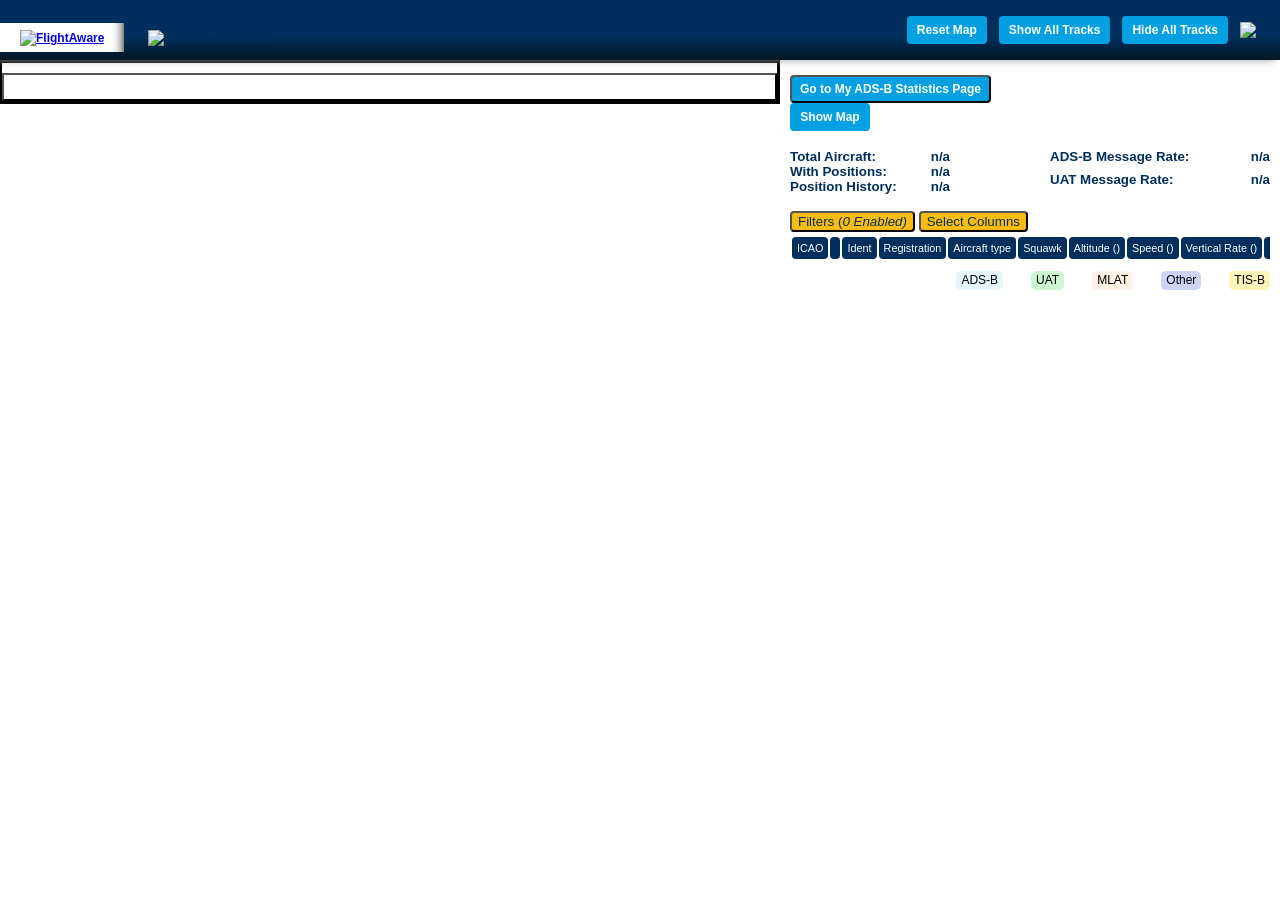
==== public_html/index.html @ c568a07e "Add airline operator logos to the aircraft table Hovering over an aircraft's ident shows the operato" ====
<!DOCTYPE HTML>
<html>
	<head>
		<meta charset="utf-8"/>
		<meta name="viewport" content="width=device-width, initial-scale=1" />
		<link rel="stylesheet" type="text/css" href="style.css?v=10.0" />
		<link rel="stylesheet" href="jquery/jquery-ui-1.11.4-smoothness.css" />
		<link rel="icon" href="favicon.ico" />
		<script src="jquery/jquery-3.0.0.min.js"></script>
		<script src="jquery/jquery-ui-1.11.4.min.js"></script>
		<script src="jquery/plugins/jquery.validate.min.js"></script>

		<link rel="stylesheet" href="ol/v6.3.1/ol.css" type="text/css" />
		<script src="ol/v6.3.1/ol.js" type="text/javascript"></script>

		<link rel="stylesheet" href="ol/ol-layerswitcher.css" type="text/css"/>
		<script src="ol/ol-layerswitcher.js" type="text/javascript"></script>

		<script src="noUiSlider/distribute/nouislider.min.js"></script>
		<link rel="stylesheet" href="noUiSlider/distribute/nouislider.min.css"/>

		<script type="text/javascript" src="config.js?v=10.0"></script>
		<script type="text/javascript" src="markers.js?v=10.0"></script>
		<script type="text/javascript" src="dbloader.js?v=10.0"></script>
		<script type="text/javascript" src="registrations.js?v=10.0"></script>
		<script type="text/javascript" src="planeObject.js?v=10.0"></script>
		<script type="text/javascript" src="formatter.js?v=10.0"></script>
		<script type="text/javascript" src="flags.js?v=10.0"></script>
		<script type="text/javascript" src="layers.js?v=10.0"></script>
		<script type="text/javascript" src="operators.js?v=10.0"></script>
		<script type="text/javascript" src="script.js?v=10.0"></script>
		<title>PiAware SkyAware</title>
	</head>

	<body onload="initialize()">
		<div id="loader" class="hidden">
			<img src="spinny.gif" id="spinny" alt="Loading...">
			<progress id="loader_progress"></progress>
		</div>

		<!--
			This is hideous. airframes.org insists on getting a POST with a "submit" value specified,
			but if we have an input control with that name then it shadows the submit() function that
			we need. So steal the submit function off a different form. Surely there is a better way?!
		-->
		<form id="horrible_hack" class="hidden">
		</form>
		<form id="airframes_post" method="POST" action="http://www.airframes.org/" target="_blank" class="hidden">
			<input type="hidden" name="reg1" value="">
			<input type="hidden" name="selcal" value="">
			<input id="airframes_post_icao" type="hidden" name="ica024" value="">
			<input type="hidden" name="submit" value="submit">
		</form>

		<div id="header" class="infoHeading">
			<div class="logoContainer">
				<a href="http://flightaware.com/" target="_blank"><img src="images/fa_logo_color.png" alt="FlightAware" class="flightawareLogo" srcset="images/fa_logo_color.png 1x, images/fa_logo_color@2x.png 2x, images/fa_logo_color@3x.png 3x"></a>
				<img src="images/pa-sa-logo.png" alt="PiAware SkyAware" class="adsbLogo piAwareLogo" srcset="images/pa-sa-logo.png 1x, images/pa-sa-logo@2x.png 2x, images/pa-sa-logo@3x.png 3x">
				<img src="images/ff-sa-logo.png" alt="FlightFeeder SkyAware" class="adsbLogo flightfeederLogo" srcset="images/ff-sa-logo.png 1x, images/ff-sa-logo@2x.png 2x, images/ff-sa-logo@3x.png 3x" style="display: none;">
			</div>

			<div class="menuContainer">
				<div class="dateTime" id="clock_div"></div>

				<div class="buttonContainer">
					<div class="button buttonHeader" onclick="resetMap();"><span class="buttonText">Reset Map</span></div>
					<div class="button buttonHeader" onclick="selectAllPlanes();"><span class="buttonText">Show All Tracks</span></div>
					<div class="button buttonHeader" onclick="deselectAllPlanes();"><span class="buttonText">Hide All Tracks</span></div>
				</div>

				<div class="settingsContainer">
					<img src="images/settings-icon.png" id="settingsCog" srcset="images/settings-icon.png 1x, images/settings-icon@2x.png 2x, images/settings-icon@3x.png 3x">
					<span class="buttonText">Settings</span>
				</div>

				<button type="button" class="navToggle" onclick="$('body').toggleClass('navOpen')"><span></span></button>
			</div>
		</div>

		<div id="layout_container">



			<div id="highlighted_infoblock">
				<div class="highlightedTitle">
					<span class="identLarge"><span id="highlighted_callsign">n/a</span></span>
					<span class="identSmall"><span id="highlighted_icao">n/a</span></span>
				</div>
				<div class="highlightedInfo">
					<div class="infoRow">
						<div class="infoHeading infoRowTitle">Registration: </div>
						<div class="infoData infoRowContent"><span id="highlighted_registration">n/a</span></div>
					</div>
					<div class="infoRow">
						<div class="infoHeading infoRowTitle">Aircraft Type: </div>
						<div class="infoData infoRowContent"><span id="higlighted_icaotype">n/a</span></div>
					</div>
					<div class="infoRow">
						<div class="infoHeading infoRowTitle">Altitude: </div>
						<div class="infoData infoRowContent"><span id="highlighted_altitude">n/a</span></div>
					</div>
					<div class="infoRow">
						<div class="infoHeading infoRowTitle">Speed: </div>
						<div class="infoData infoRowContent"><span id="highlighted_speed">n/a</span></div>
					</div>
					<div class="infoRow">
						<div class="infoHeading infoRowTitle">Source: </div>
						<div class="infoData infoRowContent"><span id="highlighted_source">n/a</span></div>
					</div>
				</div>
			</div>

			<div id="settings_infoblock">
				<div id="settings_close" class="settingsCloseBox"></div>
				<div id="units_container">
					<label for="units_selector"><span class="infoBlockTitleText">Units:</span></label>
					<select name="units_selector" id="units_selector">
						<option value="nautical">Aeronautical</option>
						<option value="metric">Metric</option>
						<option value="imperial">Imperial</option>
					</select>
				</div>
				<div class="settingsColumn">
					<div class="settingsOptionContainer">
						<div class="infoBlockTitleText">Overlay Toggles</div>
					</div>
					<div class="settingsOptionContainer">
						<div class="settingsCheckbox" id="nexrad_checkbox"></div>
						<div class="settingsText">NEXRAD Weather</div>
					</div>
					<div class="settingsOptionContainer">
						<div class="settingsCheckbox" id="sitepos_checkbox"></div>
						<div class="settingsText">Site Position and Range Rings</div>
					</div>
					<div class="settingsOptionContainer">
						<div class="settingsCheckbox" id="actrail_checkbox"></div>
						<div class="settingsText">Selected Aircraft Trail</div>
					</div>
					<div class="settingsOptionContainer">
						<div class="settingsCheckbox" id="acpositions_checkbox"></div>
						<div class="settingsText">Aircraft Positions</div>
					</div>
					<div class="settingsOptionContainer" id="altitude_chart_container">
						<div class="settingsCheckbox" id="altitude_checkbox"></div>
						<div class="settingsText">Altitude Chart</div>
					</div>
				</div>
				<div class="settingsColumn">
					<div class="settingsOptionContainer">
						<div class="infoBlockTitleText">View Toggles</div>
					</div>
					<div class="settingsOptionContainer">
						<div class="settingsCheckbox" id="blockedmlat_filter"></div>
						<div class="settingsText">Show Anonymous MLAT Tracks</div>
					</div>
					<div class="settingsOptionContainer">
						<div class="settingsCheckbox" id="groundvehicle_filter"></div>
						<div class="settingsText">Show Ground Vehicles and Other Non-Aircraft Positions</div>
					</div>
					<div class="settingsOptionContainer">
						<div class="settingsCheckbox" id="selectall_checkbox"></div>
						<div class="settingsText">All Aircraft Trails</div>
					</div>
					<div class="settingsOptionContainer">
						<div class="settingsCheckbox" id="grouptype_checkbox"></div>
						<div class="settingsText">Group by Data Type</div>
					</div>
					<div class="settingsOptionContainer">
						<div class="settingsCheckbox" id="aircraft_label_checkbox"></div>
						<div class="settingsText">Show Aircraft Labels</div>
					</div>
				</div>
				<div id="range_ring_column" class="settingsOptionContainer">
					<div class="infoBlockTitleText">Range Rings</div>
				<form id="range_ring_form">
					<div class="rangeOptions">
						<label><span>Ring Count: </span></label>
						<input id="range_ring_count" name="ringCount" type="text" class="rangeRingsInput" maxlength="1">
					</div>
					<div class="rangeOptions">
						<label><span >Base Distance: </span></label>
						<input id="range_ring_base" name="baseRing" type="text" class="rangeRingsInput" maxlength="3">
					</div>
					<div class="rangeOptions">
						<label><span>Distance Interval:</span></label>
						<input id="range_ring_interval" name="ringInterval" type="text" class="rangeRingsInput" maxlength="3">
					</div>
					<div class="set_range_rings_button">
						<button id="range_rings_button" type="button">Set Range Rings</button>
					</div>
				</form>
				</div>
			</div>

			<div id="map_container">
				<div id="map_canvas"></div>
				<div id="toggle_sidebar_control" class="ol-unselectable ol-control">
					<button id="toggle_sidebar_button" class="hide_sidebar" title="Toggle Sidebar"></button>
				</div>
				<div id="expand_sidebar_control" class="ol-unselectable ol-control">
					<button id="expand_sidebar_button" title="Expand Sidebar"></button>
				</div>
				<div id="altitude_chart" class="ol-unselectable ol-control altitudeFeet">
					<button id="altitude_chart_button"></button>
				</div>
			</div>
			<div id="sidebar_container">
				<div id="splitter" class="ui-resizable-handle ui-resizable-w"></div>
					<div id="sidebar_canvas">
						<div id="sidebar-table">
							<div id="dump1090_infoblock">
								<div class="infoblock_heading">
									<button id="stats_page_button" class="stats_button">Go to My ADS-B Statistics Page</button>
									<a href="https://github.com/flightaware/dump1090" id="skyaware_version" target="_blank"></a>
								</div>

								<div class="button buttonTable" id="show_map_button">
									<span class="buttonText">Show Map</span>
								</div>

								<div>
									<dl>
										<div class="counters">
											<div>
												<dt>Total Aircraft</dt>
												<dd id="dump1090_total_ac">n/a</dd>
											</div>

											<div>
												<dt>With Positions</dt>
												<dd id="dump1090_total_ac_positions">n/a</dd>
											</div>

											<div>
												<dt>Position History</dt>
												<dd id="dump1090_total_history">n/a</dd>
											</div>
										</div>

										<div class="message-rates">
											<div id="adsb_message_rate_row">
												<dt>ADS-B Message Rate</dt>
												<dd id="dump1090_message_rate">n/a</dd>
											</div>

											<div id="uat_message_rate_row">
												<dt>UAT Message Rate</dt>
												<dd id="uat_message_rate">n/a</dd>
											</div>
										</div>
									</dl>
								</div>
							</div> <!-- dump1090_infoblock -->

								<div class="config_button_row">
									<button id="filter_button" class="config_button">Filters (<span class="italicize"><span id="active_filter_count">0</span> Enabled)</span></button>
									<button id="column_select_button" class="config_button">Select Columns</button>
								</div>

								<div id="filter_panel" class="panel">
									<div class="group">
										<label><span class="infoBlockTitleText">Filter by Altitude</span></label>
										<div class="align_right">
											<span id="minAltitudeText" class="infoBlockTitleText"></span>
											<label for="minAltitude" class="altitudeUnit"></label>
											<span> to </span>
											<span id="maxAltitudeText" class="infoBlockTitleText"></span>
											<label for="maxAltitude" class="altitudeUnit"></label>
										</div>
										<div id="altitude_slider"></div>
									</div>
									<div class="group">
										<label><span class="infoBlockTitleText">Filter by Speed</span></label>
										<div class="align_right">
											<span id="minSpeedText" class="infoBlockTitleText"></span>
											<label for="minSpeed" class="speedUnit"></label>
											<span> to </span>
											<span id="maxSpeedText" class="infoBlockTitleText"></span>
											<label for="maxSpeed" class="speedUnit"></label>
										</div>
										<div id="speed_slider"></div>
									</div>
									<div class="group">
										<form id="aircraft_type_filter_form">
											<label><span class="infoBlockTitleText">Filter by Aircraft Type</span></label>
											<div class="align_right">
												<input id="aircraft_type_filter" name="aircraftTypeFilter" type="text" class="aircraftFilterInput" maxlength="5">
												<button type="submit">Filter</button>
												<button id="aircraft_type_filter_reset_button">Reset</button>
											</div>
										</form>
									</div>
									<div class="group">
										<form id="aircraft_ident_filter_form">
											<label><span class="infoBlockTitleText">Filter by Aircraft Ident</span></label>
											<div class="align_right">
												<input id="aircraft_ident_filter" name="aircraftIdentFilter" type="text" class="aircraftFilterInput" maxlength="10">
												<button type="submit">Filter</button>
												<button id="aircraft_ident_filter_reset_button">Reset</button>
											</div>
										</form>
									</div>
								</div>
								<div id="column_select_panel" class="panel">
										<div class="columnOptionSelectAllContainer">
											<div class="columnSelectAllCheckbox" id="select_all_column_checkbox"></div>
											<div class="columnOptionText">Select/Deselect All</div>
										</div>
										<div class="wrapper">
											<div class="columnOptionContainer">
												<div class="columnSelectCheckbox" id="icao_col_checkbox"></div>
												<div class="columnOptionText">Icao</div>
											</div>
											<div class="columnOptionContainer">
												<div class="columnSelectCheckbox" id="flag_col_checkbox"></div>
												<div class="columnOptionText">Flag</div>
											</div>
											<div class="columnOptionContainer">
												<div class="columnSelectCheckbox" id="ident_col_checkbox"></div>
												<div class="columnOptionText">Ident</div>
											</div>
											<div class="columnOptionContainer">
												<div class="columnSelectCheckbox" id="reg_col_checkbox"></div>
												<div class="columnOptionText">Registration</div>
											</div>
											<div class="columnOptionContainer">
												<div class="columnSelectCheckbox" id="ac_col_checkbox"></div>
												<div class="columnOptionText">Aircraft Type</div>
											</div>
											<div class="columnOptionContainer">
												<div class="columnSelectCheckbox" id="squawk_col_checkbox"></div>
												<div class="columnOptionText">Squawk</div>
											</div>
											<div class="columnOptionContainer">
												<div class="columnSelectCheckbox" id="alt_col_checkbox"></div>
												<div class="columnOptionText">Altitude</div>
											</div>
											<div class="columnOptionContainer">
												<div class="columnSelectCheckbox" id="speed_col_checkbox"></div>
												<div class="columnOptionText">Speed</div>
											</div>
											<div class="columnOptionContainer">
												<div class="columnSelectCheckbox" id="vrate_col_checkbox"></div>
												<div class="columnOptionText">Vertical Rate</div>
											</div>
											<div class="columnOptionContainer">
												<div class="columnSelectCheckbox" id="distance_col_checkbox"></div>
												<div class="columnOptionText">Distance</div>
											</div>
											<div class="columnOptionContainer">
												<div class="columnSelectCheckbox" id="heading_col_checkbox"></div>
												<div class="columnOptionText">Heading</div>
											</div>
											<div class="columnOptionContainer">
												<div class="columnSelectCheckbox" id="messages_col_checkbox"></div>
												<div class="columnOptionText">Messages</div>
											</div>
											<div class="columnOptionContainer">
												<div class="columnSelectCheckbox" id="msg_age_col_checkbox"></div>
												<div class="columnOptionText">Message Age</div>
											</div>
											<div class="columnOptionContainer">
												<div class="columnSelectCheckbox" id="rssi_col_checkbox"></div>
												<div class="columnOptionText">RSSI</div>
											</div>
											<div class="columnOptionContainer">
												<div class="columnSelectCheckbox" id="lat_col_checkbox"></div>
												<div class="columnOptionText">Latitude</div>
											</div>
											<div class="columnOptionContainer">
												<div class="columnSelectCheckbox" id="lon_col_checkbox"></div>
												<div class="columnOptionText">Longitude</div>
											</div>
											<div class="columnOptionContainer">
												<div class="columnSelectCheckbox" id="datasource_col_checkbox"></div>
												<div class="columnOptionText">Data Source</div>
											</div>
											<div class="columnOptionContainer">
												<div class="columnSelectCheckbox" id="airframes_col_checkbox"></div>
												<div class="columnOptionText">Airframes.org</div>
											</div>
											<div class="columnOptionContainer">
												<div class="columnSelectCheckbox" id="fa_modes_link_checkbox"></div>
												<div class="columnOptionText">FlightAware</div>
											</div>
											<div class="columnOptionContainer">
												<div class="columnSelectCheckbox" id="fa_photo_link_checkbox"></div>
												<div class="columnOptionText">Photos</div>
											</div>
										</div>
								</div>

								<div id="planes_table_container">
									<div id="planes_table">
										<table id="tableinfo" style="width: 100%">
											<thead class="aircraft_table_header">
												<tr>
													<td id="icao" onclick="sortByICAO();">ICAO</td>
													<td id="flag" onclick="sortByCountry()"><!-- column for flag image --></td>
													<td id="flight" onclick="sortByFlight();">  Ident  </td>
													<td id="registration" onclick="sortByRegistration();">Registration</td>
													<td id="aircraft_type" onclick="sortByAircraftType();"> Aircraft type</td>
													<td id="squawk" onclick="sortBySquawk();">Squawk</td>
													<td id="altitude" onclick="sortByAltitude();">Altitude (<span class="altitudeUnit"></span>)</td>
													<td id="speed" onclick="sortBySpeed();">Speed (<span class="speedUnit"></span>)</td>
													<td id="vert_rate" onclick="sortByVerticalRate();">Vertical Rate (<span class="verticalRateUnit"></span>)</td>
													<td id="distance" onclick="sortByDistance();">Distance (<span class="distanceUnit"></span>)</td>
													<td id="track" onclick="sortByTrack();">Heading</td>
													<td id="msgs" onclick="sortByMsgs();">Msgs</td>
													<td id="seen" onclick="sortBySeen();">Age</td>
													<td id="rssi" onclick="sortByRssi();">RSSI</td>
													<td id="lat" onclick="sortByLatitude();">Latitude</td>
													<td id="lon" onclick="sortByLongitude();">Longitude</td>
													<td id="data_source" onclick="sortByDataSource();">Data Source</td>
													<td id="airframes_mode_s_link">Airframes.org</td>
													<td id="flightaware_mode_s_link">FlightAware</td>
													<td id="flightaware_photo_link">Photos</td>
												</tr>
											</thead>
											<tbody>
												<tr id="plane_row_template" class="plane_table_row hidden">
													<td class="icaoCodeColumn">ICAO</td>
													<td><img style="width: 20px; height: 12px" src="about:blank" alt="Flag"></td>
													<td>FLIGHT</td>
													<td>REGISTRATION</td>
													<td>AIRCRAFT_TYPE</td>
													<td style="text-align: right">SQUAWK</td>
													<td style="text-align: right">ALTITUDE</td>
													<td style="text-align: right">SPEED</td>
													<td style="text-align: right">VERT_RATE</td>
													<td style="text-align: right">DISTANCE</td>
													<td style="text-align: right">TRACK</td>
													<td style="text-align: right">MSGS</td>
													<td style="text-align: right">SEEN</td>
													<td style="text-align: right">RSSI</td>
													<td style="text-align: right">LAT</td>
													<td style="text-align: right">LON</td>
													<td style="text-align: right">DATA_SOURCE</td>
													<td style="text-align: center">AIRFRAMES_MODE_S_LINK</td>
													<td style="text-align: center">FLIGHTAWARE_MODE_S_LINK</td>
													<td style="text-align: center">FLIGHTAWARE_PHOTO_LINK</td>
												</tr>
											</tbody>
										</table>
									</div> <!-- planes_table -->
									<div>
										<div class="legend">
											<label id="adsb_datasource_label">
												<div class="sourceCheckbox" id="adsb_datasource_checkbox"></div>
												<div class="legendTitle vPosition">ADS-B</div>
											</label>

											<label id="uat_datasource_label">
												<div class="sourceCheckbox" id="uat_datasource_checkbox"></div>
												<div class="legendTitle uat">UAT</div>
											</label>

											<label id="mlat_datasource_checkbox">
												<div class="sourceCheckbox"></div>
												<div class="legendTitle mlat">MLAT</div>
											</label>

											<label id="other_datasource_checkbox">
												<div class="sourceCheckbox"></div>
												<div class="legendTitle other">Other</div>
											</label>

											<label id="tisb_datasource_checkbox">
												<div class="sourceCheckbox"></div>
												<div class="legendTitle tisb">TIS-B</div>
											</label>
										</div>
									</div>
								</div> <!-- planes_table_container -->
					</div>



				</div> <!-- sidebar_canvas -->


					<div id="selected_infoblock" class="hidden">

							<div id="splitter-infoblock" class="ui-resizable-handle ui-resizable-n"></div>
							<div id="close-button">Close</div>
							<div class="infoblock-container">

							<div class="highlightedTitle">
								<span class="identLarge" title="Typically the air traffic control callsign or the aircraft's registration, as entered into the transponder by the pilot."><span id="selected_callsign">n/a</span></span>
								<span class="identSmall" title="The aircraft's unique ICAO identification number shown in hexadecimal format."><span id="selected_icao">n/a</span></span>
							</div>

								<div class="infoBlockTopSection">
									<span id="selected_flightaware_link" class=""></span>
									<div class="infoRow removePadding">
										<div class="infoHeading infoRowFluid"><span title="The alphanumeric registration code assigned by the country in which the aircraft is registered.">Registration</span>: </div>
										<div class="infoData infoRowFluid"><span id="selected_registration">n/a</span></div>
									</div>
									<div id="infoblock_country" class="infoRow removePadding">
										<div class="infoHeading infoRowFluid">Country of registration: </div>
										<div class="infoData infoRowFluid"><span id="selected_country">n/a</span></div>
									</div>
									<div class="infoHeading infoRowFluid fourColumnSection1">
											Aircraft Type:
									</div>
									<div class="infoData infoRowFluid fourColumnSection2">
										<span id="selected_icaotype"></span> <span class="lightblue-link" id="selected_photo_link"></span>
									</div>
								</div>

								<div class="sectionTitle">
									<div class="section-title-content">
										Location
									</div>
								</div>
								<div class="infoBlockSection">
									<div class="infoRowLine">
										<div class="infoHeading infoRowFluid fourColumnSection3">
											<span title="Latitude and longitude coordinates of the aircraft's last known position.">Position</span>:
										</div>
										<div class="infoData infoRowFluid fourColumnSection4">
											<span id="selected_position">n/a</span>
										</div>
									</div>
									<div class="infoRowLine">
										<div class="infoHeading infoRowFluid fourColumnSection3">
											<span title="Whether the aircraft is reporting it is on the ground or airborne.">Air/Ground Status</span>:
										</div>
										<div class="infoData infoRowFluid fourColumnSection4">
											<span id="selected_onground">n/a</span>
										</div>
									</div>
									<div class="infoRowLine">
                                                                               <div class="infoHeading infoRowFluid fourColumnSection3">
                                                                                       <span title="Age of the aircraft's last known position.">Position Age</span>:
                                                                                </div>
                                                                                <div class="infoData infoRowFluid fourColumnSection4">
                                                                                        <span id="position_age">n/a</span>
                                                                                </div>
                                                                        </div>


									<div class="infoRowLine">
										<div class="infoHeading infoRowFluid fourColumnSection3">
											<span title="Distance of the aircraft from your ADS-B site at its last known position.">Distance</span>:
										</div>
										<div class="infoData infoRowFluid fourColumnSection4">
											<span id="selected_sitedist">n/a</span>
										</div>
									</div>
								</div>

								<div class="sectionTitle">
									<div class="section-title-content">
										Speed
									</div>
								</div>
								<div class="infoBlockSection">
									<div class="infoRowLine">
										<div class="infoHeading infoRowFluid fourColumnSection3">
											<span title="The speed of the aircraft over the ground.">Groundspeed</span>:
										</div>
										<div class="infoData infoRowFluid fourColumnSection4">
											<span id="selected_speed">n/a</span>
										</div>
									</div>
									<div class="infoRowLine">
										<div class="infoHeading infoRowFluid fourColumnSection3">
											<span title="Indicated airspeed (the airspeed read directly from the airspeed indicator on the aircraft)">IAS</span>:
										</div>
										<div class="infoData infoRowFluid fourColumnSection4">
											<span id="selected_ias">n/a</span>
										</div>
									</div>
									<div class="infoRowLine">
										<div class="infoHeading infoRowFluid fourColumnSection3">
											<span title="True airspeed (the speed of the aircraft relative to the airmass in which it is flying)">TAS</span>:
										</div>
										<div class="infoData infoRowFluid fourColumnSection4">
											<span id="selected_tas">n/a</span>
										</div>
									</div>
									<div class="infoRowLine">
										<div class="infoHeading infoRowFluid fourColumnSection3">
											<span title="The ratio of the speed of the aircraft to the speed of sound in the surrounding space.">Mach Number</span>:
										</div>
										<div class="infoData infoRowFluid fourColumnSection4">
											<span id="selected_mach">n/a</span>
										</div>
									</div>
								</div>

								<div class="sectionTitle">
									<div class="section-title-content">
										Altitude
									</div>
								</div>
								<div class="infoBlockSection">
									<div class="infoRowLine">
										<div class="infoHeading infoRowFluid fourColumnSection3">
											<span title="The uncorrected pressure-derived height of the aircraft above mean sea level (based on barometric pressure).">Altitude (Barometric)</span>:
										</div>
										<div class="infoData infoRowFluid fourColumnSection2">
											<span id="selected_altitude"></span>
										</div>
									</div>
									<div class="infoRowLine">
										<div class="infoHeading infoRowFluid fourColumnSection3">
											<span title="The height of the aircraft (usually height above the WGS84 ellipsoid and derived from avionics which may by inertial or GNSS/satellite-based).">Altitude (Geometric)</span>:
										</div>
										<div class="infoData infoRowFluid fourColumnSection4">
											<span id="selected_altitude_geom">n/a</span>
										</div>
									</div>
									<div class="infoRowLine">
										<div class="infoHeading infoRowFluid fourColumnSection3">
											<span title="Rate of climb or descent (derived from barometric altitude).">Vertical Rate (Barometric)</span>:
										</div>
										<div class="infoData infoRowFluid fourColumnSection2">
											<span id="selected_vertical_rate">n/a</span>
										</div>
									</div>
									<div class="infoRowLine">
										<div class="infoHeading infoRowFluid fourColumnSection3">
											<span title="Rate of climb or descent (derived from avionics which may by inertial or GNSS/satellite-based).">Vertical Rate (Geometric)</span>:
										</div>
										<div class="infoData infoRowFluid fourColumnSection4">
											<span id="selected_vertical_rate_geo">n/a</span>
										</div>
									</div>
								</div>

								<div class="sectionTitle">
									<div class="section-title-content">
										Direction
									</div>
								</div>
								<div class="infoBlockSection">
									<div class="infoRowLine">
										<div class="infoHeading infoRowFluid fourColumnSection1">
											<span title="Direction the aircraft is traveling over the ground.">Ground Track</span>:
										</div>
										<div class="infoData infoRowFluid fourColumnSection2">
											<span id="selected_track">n/a</span>
										</div>
									</div>
									<div class="infoRowLine">
										<div class="infoHeading infoRowFluid fourColumnSection1">
											<span title="Rate of turn of the ground track.">Track Rate</span>:
										</div>
										<div class="infoData infoRowFluid fourColumnSection2">
											<span id="selected_trackrate">n/a</span>
										</div>
									</div>
									<div class="infoRowLine">
										<div class="infoHeading infoRowFluid fourColumnSection1">
											<span title="The aircraft's nose heading relative to magnetic north.">Magnetic Heading</span>:
										</div>
										<div class="infoData infoRowFluid fourColumnSection2">
											<span id="selected_mag_heading">n/a</span>
										</div>
									</div>
									<div class="infoRowLine">
										<div class="infoHeading infoRowFluid fourColumnSection1">
											<span title="The aircraft's roll angle.">Roll</span>:
										</div>
										<div class="infoData infoRowFluid fourColumnSection2">
											<span id="selected_roll">n/a</span>
										</div>
									</div>
									<div class="infoRowLine">
										<div class="infoHeading infoRowFluid fourColumnSection1">
											<span title="The aircraft's nose heading relative to true north.">True Heading</span>:
										</div>
										<div class="infoData infoRowFluid fourColumnSection2">
											<span id="selected_true_heading">n/a</span>
										</div>
									</div>
								</div>

								<div class="sectionTitle">
									<div class="section-title-content">
										Navigation
									</div>
								</div>
								<div class="infoBlockSection">
									<div class="infoRowLine">
										<div class="infoHeading infoRowFluid fourColumnSection1">
											<span title="The selected altitude in the aircraft's flight management system.">Selected Altitude</span>:
										</div>
										<div class="infoData infoRowFluid fourColumnSection2">
											<span id="selected_nav_altitude">n/a</span>
										</div>
									</div>
									<div class="infoRowLine">
										<div class="infoHeading infoRowFluid fourColumnSection1">
											<span title="The enabled navigation modes as reported by the aircraft (i.e., auto-pilot, Traffic Collision Avoidance System, altitude hold, approach, LNAV approach, and/or VNAV approach).">Modes</span>:
										</div>
										<div class="infoData infoRowFluid fourColumnSection2">
											<span id="selected_nav_modes">n/a</span>
										</div>
									</div>
									<div class="infoRowLine">
										<div class="infoHeading infoRowFluid fourColumnSection1">
											<span title="The selected heading in the aircraft's flight management system.">Selected Heading</span>:
										</div>
										<div class="infoData infoRowFluid fourColumnSection2">
											<span id="selected_nav_heading">n/a</span>
										</div>
									</div>
									<div class="infoRowLine">
										<div class="infoHeading infoRowFluid fourColumnSection1">
											<span title="The altimeter/QNH setting used by the aircraft's navigation systems.">QNH</span>:
										</div>
										<div class="infoData infoRowFluid fourColumnSection2">
											<span id="selected_nav_qnh">n/a</span>
										</div>
									</div>
								</div>

								<div class="sectionTitle">
									<div class="section-title-content">
										Tracking Information
									</div>
								</div>
								<div class="infoBlockSection">
									<div class="infoRowLine">
										<div class="infoHeading infoRowFluid fourColumnSection1">
											<span title="Data source for the reported aircraft data (e.g., ADS-B, MLAT, Other Mode S)">Source</span>:
										</div>
										<div class="infoData infoRowFluid fourColumnSection2">
											<span id="selected_source">n/a</span>
										</div>
									</div>
									<div class="infoRowLine">
										<div class="infoHeading infoRowFluid fourColumnSection1">
											<span title="The total number of messages received from the aircraft by your ADS-B site.">Messages</span>:
										</div>
										<div class="infoData infoRowFluid fourColumnSection2">
											<span id="selected_message_count">n/a</span>
										</div>
									</div>
									<div class="infoRowLine">
										<div class="infoHeading infoRowFluid fourColumnSection1">
											<span title="For ADS-B-equipped aircraft, the version of ADS-B to which the aircraft conforms, as reported by the aircraft.">ADS-B Version</span>:
										</div>
										<div class="infoData infoRowFluid fourColumnSection2">
											<span id="selected_version">n/a</span>
										</div>
									</div>
									<div class="infoRowLine">
										<div class="infoHeading infoRowFluid fourColumnSection1">
											<span title="For UAT-equipped aircraft, the version of UAT ADS-B to which the aircraft conforms, as reported by the aircraft.">UAT Version</span>:
										</div>
										<div class="infoData infoRowFluid fourColumnSection2">
											<span id="selected_uat_version">n/a</span>
										</div>
									</div>
									<div class="infoRowLine">
										<div class="infoHeading infoRowFluid fourColumnSection1">
											<span title="Indicated signal strength of the signal received by your ADS-B site from the aircraft.">RSSI</span>:
										</div>
										<div class="infoData infoRowFluid fourColumnSection2">
											<span id="selected_rssi">n/a</span>
										</div>
									</div>
									<div class="infoRowLine">
										<div class="infoHeading infoRowFluid fourColumnSection1">
											<span title="Aircraft category code as reported by the aircraft. This indicates the type of aircraft and, for airplanes, a relative indicator of its size.">Category</span>:
										</div>
										<div class="infoData infoRowFluid fourColumnSection2">
											<span id="selected_category">n/a</span>
										</div>
									</div>
									<div class="infoRowLine">
										<div class="infoHeading infoRowFluid fourColumnSection1">
											<span title="The last time your ADS-B site received a message from the aircraft.">Last Seen</span>:
										</div>
										<div class="infoData infoRowFluid fourColumnSection2">
											<span id="selected_seen">n/a</span>
										</div>
									</div>
									<div class="infoRowLine">
										<div class="infoHeading infoRowFluid fourColumnSection1">
												<span title="A 4-digit octal code assigned to the aircraft by Air Traffic Control.">Squawk</span>:
										</div>
										<div class="infoData infoRowFluid fourColumnSection2">
											<span id="selected_squawk"></span>
										</div>
									</div>
									<div class="infoRowLine">
                                                                               <div class="infoHeading infoRowFluid fourColumnSection1">
                                                                                               <span title="The last time your ADS-B site received a position age from the aircraft.">Last Position</span>:
                                                                               </div>
                                                                               <div class="infoData infoRowFluid fourColumnSection2">
                                                                                       <span id="selected_seen_pos"></span>
                                                                               </div>
                                                                       </div>
								</div>

								<div class="sectionTitle">
									<div class="section-title-content">
										Accuracy
									</div>
								</div>
								<div class="infoBlockSection">
									<div class="infoRowLine">
										<div class="infoHeading infoRowFluid fourColumnSection1">
											<span title="Navigation accuracy category of the position (95% bound on positions).">NAC<sub>P</sub></sub></span>:
										</div>
										<div class="infoData infoRowFluid fourColumnSection2">
											<span id="selected_nac_p">n/a</span>
										</div>
									</div>
									<div class="infoRowLine">
										<div class="infoHeading infoRowFluid fourColumnSection1">
											<span title="Surveillance integrity level (probability of positions lying outside the claimed radius of containment).">SIL</span>:
										</div>
										<div class="infoData infoRowFluid fourColumnSection2">
											<span id="selected_sil">n/a</span>
										</div>
									</div>
									<div class="infoRowLine">
										<div class="infoHeading infoRowFluid fourColumnSection1">
											<span title="Navigation accuracy category of the velocity (95% bound on velocities).">NAC<sub>V</sub></span>:
										</div>
										<div class="infoData infoRowFluid fourColumnSection2">
											<span id="selected_nac_v">n/a</span>
										</div>
									</div>
									<div class="infoRowLine">
										<div class="infoHeading infoRowFluid fourColumnSection1">
											<span title="Whether the reported pressure altitude has been crosschecked against another source of pressure altitude.">NIC<sub>BARO</sub></span>:
										</div>
										<div class="infoData infoRowFluid fourColumnSection2">
											<span id="selected_nic_baro">n/a</span>
										</div>
									</div>
									<div class="infoRowLine">
										<div class="infoHeading infoRowFluid fourColumnSection1">
											<span title="Radius of containment. The reported position of the aircraft is expected to be within this distance of the true position, with a failure rate defined by SIL.">R<sub>C</sub></span>:
										</div>
										<div class="infoData infoRowFluid fourColumnSection2">
											<span id="selected_rc">n/a</span>
										</div>
									</div>


							</div>

							<div class="bottom-info-container">
								<img src="images/icon-information@2x.png" width="18" height="18"><div class="bottom-info-text"> Learn more about Mode S data type by hovering over each data label.</div>
							</div>

							<div class="bottom-container">
								<div class="selected_airframe">
									<a href="http://www.airframes.org/" onclick="document.getElementById('horrible_hack').submit.call(document.getElementById('airframes_post')); return false;">
										airframes.org
									</a>
								</div>
							</div>

							</div>
						</div> <!-- selected_infoblock -->




			</div> <!-- sidebar_container -->
		</div> <!-- layout_container -->

		<div id="SpecialSquawkWarning" class="hidden">
			<b>Squawk 7x00 is reported and shown.</b><br>
			This is most likely an error in receiving or decoding.<br>
			Please do not call the local authorities, they already know about it if it is a valid squawk.
		</div>

		<div id="update_error" class="hidden">
			<b>Problem fetching data from dump1090.</b><br>
			<span id="update_error_detail"></span><br>
			The displayed map data will be out of date.
		</div>
		<div id="uat_update_error" class="hidden">
			<b>Problem fetching data from SkyAware978.</b><br>
			<span id="uat_update_error_detail"></span><br>
			The displayed map data will be out of date.
		</div>

		<div id="container_splitter"></div>
	</body>
</html>
---- public_html/style.css ----
html,
body {
    -ms-overflow-style: -ms-autohiding-scrollbar;
    margin: 0;
    padding: 0;
    background-color: #ffffff;
    font-family: "Helvetica Neue", Helvetica, Arial, sans-serif;
    font-size: 10pt;
    overflow: hidden;
    height: 100%;
}

#layout_container {
    display: flex;
    height: calc(100% - 60px);
}

#selected_infoblock {
    position: absolute;
    bottom: 0;
    margin: 0;
    background: #ffffff;
    width: 100%;
    height: 400px;
}

.infoblock-container {
    overflow: scroll;
    height: 100%;
}

#sidebar_canvas {
    padding: 10px;
    overflow: auto;
}

#sidebar_container {
    display: flex;
    flex-direction: column;
    width: 500px;
    left: 0 !important;
    height: 100%;
}

#map_container {
    flex: 1 1 auto;
    position: relative;
    height: 100%;
}

#map_canvas {
    position: absolute;
    width: 100%;
    height: 100%;
}

#planes_table_container {
    width: 100%;
    display: flex;
    flex-direction: column;
}

#planes_table {
    overflow-x: scroll;
}

.columnOptionContainer {
    position: relative;
    display: table;
    padding-top: 5px;
    left: 20px;
}

.columnOptionSelectAllContainer {
    position: relative;
    display: table;
    padding-top: 5px;
}

.columnOptionText {
    position: relative;
    line-height: 10px;
    display: table-cell;
    width: 100%;
    left: 5px;
}

#toggle_sidebar_control {
    display: block;
    position: absolute;
    top: 16px;
    right: -3px;
}

#toggle_sidebar_button {
    cursor: pointer;
    float: right;
    width: 24px;
    height: 25px;
    background-size: 24px 25px;
    background-repeat: no-repeat;
    background-position: 0px;
    background-color: transparent;
    border: none;
}

#toggle_sidebar_button.show_sidebar {
    background-image: url("images/table-icon.png");
    background-size: cover;
}

#toggle_sidebar_button.hide_sidebar {
    background-image: url("images/map-icon.png");
    background-size: cover;
}

#expand_sidebar_control {
    display: block;
    position: absolute;
    top: 48px;
    right: -3px;
}

#expand_sidebar_button {
    cursor: pointer;
    float: right;
    width: 24px;
    height: 25px;
    background-size: 24px 25px;
    background-repeat: no-repeat;
    background-position: 0px;
    background-color: transparent;
    border: none;
}

#expand_sidebar_button {
    background-image: url("images/table-icon.png");
    background-size: cover;
}

#splitter {
    cursor: ew-resize;
    display: block;
    position: absolute;
    top: 125px;
    left: -24px;
    float: right;
    width: 24px;
    height: 25px;
    background-size: 24px 25px;
    background-repeat: no-repeat;
    background-position: 0px;
    background-color: transparent;
    border: none;
    background-image: url("images/toggle-width@2x.png");
    background-size: cover;
}

#splitter-infoblock {
    cursor: ns-resize;
    display: inline-block;
    position: absolute;
    top: 0px;
    right: 0;
    margin-left: auto;
    width: 24px;
    height: 4px;
    background-size: 24px 25px;
    background-repeat: no-repeat;
    background-position: 0px;
    border: none;
    width: 100%;
    border-bottom: #234c75;
    background-color: #65819e;
    border-bottom-width: 1px;
    border-bottom-style: solid;
}

#close-button {
    display: inline-block;
    position: absolute;
    top: 18px;
    color: #00a0e2;
    right: 30px;
    margin-left: auto;
    font-size: 75%;
    text-decoration: underline;
    cursor: pointer;
    background: #fff;
    padding: 3px;
    border-radius: 2px;
}

.ol-zoom-in {
    background-image: url("images/zoom-in.png");
    background-size: cover;
    color: transparent !important;
    width: 19px !important;
    height: 19px !important;
    background-color: transparent !important;
    margin-bottom: 5px !important;
}

.ol-zoom-out {
    background-image: url("images/zoom-out.png");
    background-size: cover;
    color: transparent !important;
    width: 19px !important;
    height: 19px !important;
    background-color: transparent !important;
}

.ol-zoom {
    background-color: transparent !important;
    left: 10px !important;
}

.ol-attribution {
    max-width: calc(100% - 160px);
}

@media (max-width: 560px) {
    .ol-attribution {
        font-size: 10px;
    }
}

div#SpecialSquawkWarning {
    position: absolute;
    bottom: 25px;
    right: 430px;
    border: 2px solid red;
    background-color: #ffffa3;
    opacity: 0.75;
    filter: alpha(opacity=75);
    padding: 5px;
    text-align: center;
}

div#update_error {
    position: absolute;
    bottom: 25px;
    left: 25px;
    border: 2px solid red;
    background-color: #ffffa3;
    opacity: 0.75;
    filter: alpha(opacity=75);
    padding: 5px;
    text-align: center;
}

div#loader {
    z-index: 99;
    position: absolute;
    left: 0;
    top: 0;
    bottom: 0;
    right: 0;
    background: #000;
    opacity: 0.8;
    filter: alpha(opacity=80);
}

#spinny {
    width: 128px;
    height: 128px;
    position: absolute;
    top: 50%;
    left: 50%;
    margin: -64px 0 0 -64px;
}

#loader_progress {
    width: 250px;
    height: 20px;
    position: absolute;
    top: 50%;
    left: 50%;
    margin: 128px 0 0 -125px;
}

#tableinfo {
    font-size: small;
}

#sudo_buttons {
    display: flex;
    padding: 15px 40px 15px 40px;
    justify-content: space-between;
}

#units_container,
#altitude_filter_form {
    font-size: small;
    margin: 10px 0 10px 0;
}

.aircraft_table_header {
    background-color: #002f5d;
    color: #ffffff;
    cursor: pointer;
    white-space: nowrap;
}

.aircraft_table_header td {
    font-size: smaller;
    padding: 5px;
    text-align: center;
    border-radius: 4px;
    -webkit-border-radius: 4px;
    -moz-border-radius: 4px;
}

.verticalRateTriangle {
    font-family: "Courier New", monospace;
}

.icaoCodeColumn {
    font-family: monospace;
    text-transform: uppercase;
}

.vPosition {
    background-color: #e5f6fc;
}

.uat {
    background-color: #cdf7d0;
}

.mlat {
    background-color: #fdf2e5;
}

.other {
    background-color: #ccd5f8;
}

.tisb {
    background-color: #fff3b8;
}

.squawk7500 {
    font-weight: bold;
    background-color: #ff5555;
}

.squawk7600 {
    font-weight: bold;
    background-color: #00ffff;
}

.squawk7700 {
    font-weight: bold;
    background-color: #ffff00;
}

.selected {
    background-color: #dddddd;
}

.plane_table_row {
    cursor: pointer;
    font-family: "Helvetica Neue", Helvetica, Arial, sans-serif;
}

.ident_normal {
    font-weight: normal;
    font-style: normal;
}

.ident_fallback {
    font-weight: bold;
    font-style: italic;
}

.hidden {
    display: none;
}

.infoblock_heading {
    display: flex;
    font-size: larger;
}

#skyaware_version {
    margin-left: auto;
}

.infoblock_heading a {
    text-decoration: none;
    color: blue;
    font-size: x-small;
}

.dim {
    opacity: 0.3;
    filter: alpha(opacity=30); /* For IE8 and earlier */
}

.pointer {
    cursor: pointer;
}

.sidebarButton {
    background-color: #409edf;
    padding: 4px 15px 4px 15px;
    color: #ffffff;
    font-weight: normal;
    font-size: small;
}

.sidebarButton:hover {
    background-color: #3c6ea3;
}

.altitudeFilterInput {
    width: 50px;
}

.aircraftFilterInput {
    width: 80px;
}

.rangeRingsInput {
    width: 30px;
    float: right;
}

.rangeOptions {
    width: 170px;
    padding-top: 8px;
    text-indent: 10px;
}

.set_range_rings_button {
    padding-top: 8px;
}

select.error,
textarea.error,
input.error {
    color: #ff0000;
}

.layer-switcher {
    bottom: 80px !important;
    top: auto !important;
    right: 10px !important;
}

/* new css */
.rangeRingText {
    font-family: "Helvetica Neue", Helvetica, Arial, sans-serif;
    font-weight: bold;
    font-size: 8px;
    color: #333333;
    color: rgb(51, 51, 51);
}

.dateTime {
    font-family: "Helvetica Neue", Helvetica, Arial, sans-serif;
    font-weight: bold;
    font-size: 14px;
    line-height: 18px;
    color: white;
    text-align: right;
    display: inline-block;
}

.infoHeading {
    font-family: "Helvetica Neue", Helvetica, Arial, sans-serif;
    font-size: 12px;
    font-weight: bold;
    line-height: 16px;
    color: #002f5d;
}

.infoHeading sub {
    font-weight: normal;
}

.infoData {
    font-family: "Helvetica Neue", Helvetica, Arial, sans-serif;
    font-size: 12px;
    line-height: 16px;
    color: #000000;
}

.sectionTitle {
    width: 100%;
    text-transform: uppercase;
    color: #fff;
    background: #002f5d;
    font-size: 14px;
}

.section-title-content {
    padding: 5px 20px;
}

.legend {
    font-family: "Helvetica Neue", Helvetica, Arial, sans-serif;
    width: 100%;
    font-size: 12px;
    color: #000000;
    color: rgb(0, 0, 0);
    display: inline-flex;
    flex-wrap: wrap;
    justify-content: flex-end;
    padding-top: 10px;
    gap: 1em;
}

.legend label {
    display: flex;
    cursor: pointer;
}

.settingsHeading {
    font-family: "Helvetica Neue", Helvetica, Arial, sans-serif;
    font-size: 14px;
    line-height: 20px;
    color: #002f5d;
    color: rgb(0, 47, 93);
}

.settingsText {
    font-family: "Helvetica Neue", Helvetica, Arial, sans-serif;
    font-size: 14px;
    line-height: 20px;
    text-indent: 16px;
    color: rgb(0, 0, 0);
}

.link {
    font-family: "Helvetica Neue", Helvetica, Arial, sans-serif;
    font-size: 10px;
    line-height: 20px;
    color: #0000c8;
    color: rgb(0, 0, 200);
    text-decoration: underline;
}

#header {
    position: relative;
    width: 100%;
    height: 60px;
    background: #002f5d;
    background: -webkit-linear-gradient(#002f5d, #002f5d 60%, #021624);
    background: -moz-linear-gradient(#002f5d, #002f5d 60%, #021624);
    background: -ms-linear-gradient(#002f5d, #002f5d 60%, #021624);
    background: linear-gradient(#002f5d, #002f5d 60%, #021624);
    display: flex;
    box-shadow: -6px 0px 8px #999999;
    z-index: 99999;
}

.flightawareLogo {
    background-color: #fff;
    padding-top: 7px;
    padding-bottom: 6px;
    padding-left: 20px;
    padding-right: 20px;
    width: 121px;
    height: 46px;
    box-shadow: inset -12px 0 12px -12px #000000;
}

.adsbLogo {
    padding-left: 20px;
    padding-top: 30px;
    padding-bottom: 5px;
}

.piAwareLogo {
    width: 235px;
    height: 24px;
}
.flightfeederLogo {
    width: 229px;
    height: 24px;
}

.logoContainer {
    flex: 1;
}

.menuContainer {
    display: flex;
    align-items: center;
    gap: 1em;
    margin-left: auto;
    margin-right: 2em;
}

.buttonContainer {
    display: flex;
    gap: 1em;
}

.menuContainer .navToggle {
    display: none;
}

/**
 * Hide the header buttons behind a hamburger menu
 */
@media (max-width: 1023px) {
    .menuContainer .navToggle {
        position: relative;
        display: block;
        width: 22px;
        height: 22px;
        border: none;
        background: none;
        outline: none;
    }

    .menuContainer .navToggle:before,
    .menuContainer .navToggle:after,
    .menuContainer .navToggle span:before,
    .menuContainer .navToggle span:after {
        content: "";
        position: absolute;
        left: 0;
        right: 0;
        height: 3px;
        background-color: #cbcbcc;
        transition: 0.15s ease;
        transition-delay: 0;
    }

    .menuContainer .navToggle:before,
    .menuContainer .navToggle:after {
        top: calc(50% - 2px);
    }

    .menuContainer .navToggle span:before {
        top: 2px;
    }

    .menuContainer .navToggle span:after {
        bottom: 3px;
    }

    .menuContainer .navToggle:before,
    .menuContainer .navToggle:after {
        transition-delay: 0.15s;
    }

    .navOpen .menuContainer .navToggle:before,
    .navOpen .menuContainer .navToggle:after {
        transition-delay: 0;
    }

    .navOpen .menuContainer .navToggle:before {
        transform: rotate(45deg);
    }

    .navOpen .menuContainer .navToggle:after {
        transform: rotate(-45deg);
    }

    .navOpen .menuContainer .navToggle span:before {
        opacity: 0;
        top: 50%;
    }

    .navOpen .menuContainer .navToggle span:after {
        opacity: 0;
        bottom: 50%;
    }

    .buttonContainer {
        position: absolute;
        flex-direction: column;
        top: 100%;
        right: 0;
        padding: 1em;
        background-color: white;
        box-shadow: 0 0 10px 6px rgba(0, 0, 0, 0.2);
        opacity: 0;
        visibility: hidden;
        pointer-events: none;
        transition: 0.15 ease;
    }

    .navOpen .buttonContainer {
        opacity: 1;
        visibility: visible;
        pointer-events: auto;
    }
}

/**
 * Reduce the logo sizes
 */
@media (max-width: 680px) {
    #header {
        height: 40px;
    }

    .logoContainer {
        display: flex;
        height: 100%;
    }

    .logoContainer a {
        display: block;
        height: 100%;
    }

    .logoContainer img {
        display: block;
        box-sizing: border-box;
    }

    .flightawareLogo {
        width: auto;
        height: 100%;
        padding: 5px 1em;
    }

    .adsbLogo {
        width: auto;
        height: auto;
        padding: 1em;
    }

    .menuContainer {
        margin-right: 1em;
    }
}

@media (max-width: 600px) {
    .dateTime {
        font-weight: normal;
        opacity: 0.9;
        font-size: 12px;
        letter-spacing: 0.04em;
        line-height: 1;
    }
}

@media (max-width: 480px) {
    #header {
        height: 36px;
    }

    .dateTime {
        display: none;
    }
}

.buttonText {
    font-family: "Helvetica Neue", Helvetica, Arial, sans-serif;
    font-weight: bold;
    font-size: 12px;
    color: #ffffff;
    color: rgb(255, 255, 255);
    line-height: 28px;
    padding-left: 10px;
    padding-right: 10px;
}

.button {
    background: #00a0e2;
    background: rgba(0, 160, 226, 1);
    min-width: 80px;
    height: 28px;
    border-radius: 4px;
    -moz-border-radius: 4px;
    -webkit-border-radius: 4px;
    display: inline-block;
    cursor: pointer;
    text-align: center;
}

.lightblue-link,
.lightblue-link a {
    color: #00a0e2;
}

.buttonTable {
    margin-bottom: 5px;
}

.settingsContainer {
    display: flex;
    align-items: center;
    cursor: pointer;
}

.settingsContainer .buttonText {
    display: none;
}

#highlighted_infoblock {
    position: absolute;
    left: 40px;
    top: 60px;
    min-width: 168px;
    padding-right: 5px;
    background: #ffffff;
    box-shadow: 4px 4px 10px #444444;
    cursor: pointer;
    z-index: 9999;
    display: none;
}

.highlightedTitle {
    height: 36px;
    border-bottom: 1px solid #00a0e2;
    padding-left: 18px;
    padding-top: 18px;
}

.highlightedInfo {
    padding-left: 10px;
}

.identLarge {
    font-family: "Helvetica Neue", Helvetica, Arial, sans-serif;
    font-size: 24px;
    line-height: 20px;
    color: #002f5d;
    color: rgb(0, 47, 93);
    font-weight: lighter;
}

.identSmall {
    font-family: "Helvetica Neue", Helvetica, Arial, sans-serif;
    font-size: 12px;
    font-weight: bold;
    line-height: 20px;
    color: #00a0e2;
    color: rgb(0, 160, 226);
}

.highlightedInfo {
    padding-bottom: 12px;
}

.infoRowTitle {
    display: inline-block;
}

.infoRowContent {
    display: inline-block;
}

.infoRowFluid {
    display: inline-block;
}

.infoRow {
    padding-top: 10px;
}

.infoRowLine {
    width: 49%;
    display: inline-block;
    padding-top: 2px;
    padding-bottom: 2px;
}

.removePadding {
    padding: 0;
}

.rightLink {
    float: right;
    padding-right: 5px;
}

.infoBlockTopSection {
    padding-top: 14px;
    padding-bottom: 14px;
    padding-left: 8px;
}

.infoBlock45pxSection {
    height: 45px;
    line-height: 45px;
    padding-left: 10px;
}

.infoBlockSection {
    padding-top: 14px;
    padding-bottom: 14px;
    padding-left: 10px;
}

.lightGreyBackground {
    background-color: #efefef;
}

#dump1090_infoblock {
    font-family: "Helvetica Neue", Helvetica, Arial, sans-serif;
}

#dump1090_infoblock dl {
    display: flex;
    justify-content: space-between;
    gap: 2em;
    font-weight: bold;
    color: #002f5d;
}

#dump1090_infoblock dl dt {
    white-space: nowrap;
}

#dump1090_infoblock .counters {
    display: flex;
    width: 160px;
    flex-wrap: wrap;
    justify-content: space-between;
}

#dump1090_infoblock .message-rates {
    display: flex;
    flex-direction: column;
    width: 220px;
}

#dump1090_infoblock .counters > div,
#dump1090_infoblock .message-rates > div {
    display: flex;
    justify-content: space-between;
    flex-basis: 100%;
}

@media (max-width: 440px) {
    #dump1090_infoblock dl {
        flex-direction: column;
        gap: 1em;
    }

    #dump1090_infoblock .counters,
    #dump1090_infoblock .message-rates {
        width: 100%;
    }
}

#dump1090_infoblock dl dt:after {
    content: ":";
}

#dump1090_infoblock dl dd {
    margin: 0;
}

.infoBlockTitleText {
    font-weight: bold;
    color: #002f5d;
}

.legendBox {
    width: 15px;
    height: 15px;
    border: 1px solid #efefef;
    border-radius: 4px;
    -moz-border-radius: 4px;
    -webkit-border-radius: 4px;
}

.legendTitle {
    line-height: 19px;
    display: inline-block;
    padding-right: 5px;
    padding-left: 5px;
    border-radius: 5px;
}

#settings_infoblock {
    position: absolute;
    right: 1px;
    top: 60px;
    width: 398px;
    min-height: 180px;
    background: #ffffff;
    box-shadow: 4px 4px 10px #444444;
    padding: 20px;
    z-index: 9999;
    display: none;
}

.settingsColumn {
    display: table-cell;
    width: 199px;
}

.settingsOptionContainer {
    display: table;
    padding-bottom: 10px;
}

.settingsCheckbox,
.columnSelectCheckbox,
.columnSelectAllCheckbox {
    width: 20px;
    height: 11px;
    background-image: url("images/box-empty.png");
    background-repeat: no-repeat;
    background-position: center;
    background-size: contain;
    cursor: pointer;
}

.settingsCheckboxChecked {
    background-image: url("images/box-checked.png") !important;
}

.sourceCheckbox {
    width: 13px;
    height: 13px;
    background-image: url("images/box-empty.png");
    background-repeat: no-repeat;
    background-position: center;
    background-size: contain;
    cursor: pointer;
    margin-top: 3px;
    margin-right: 3px;
}

div.sourceCheckbox.sourceCheckboxChecked,
label.sourceCheckboxChecked div.sourceCheckbox {
    background-image: url("images/box-checked.png") !important;
}

.settingsCloseBox {
    position: absolute;
    right: 8px;
    top: 8px;
    background-image: url("images/close-settings.png");
    background-size: cover;
    width: 20px;
    height: 20px;
    cursor: pointer;
}

.settingsText {
    line-height: 20px;
    display: table-cell;
}

#altitude_chart {
    float: right;
    width: calc(100% - 5px);
    max-width: 800px;
    right: 5px;
    bottom: 35px;
    background-color: #ffffff;
    border: solid medium;
}

#altitude_chart_button {
    background-image: url("images/alt_legend_feet.svg");
    background-size: cover;
    background-color: transparent;
    width: 100%;
    height: 0;
    padding: 0;
    padding-bottom: calc(100% * 56 / 1815);
}

.altitudeMeters {
    background-image: url("images/alt_legend_meters.svg") !important;
}

/* remove the blue highlighting around the map buttons */
.ol-control button {
    outline: none;
}

.bottom-container {
    width: 100%;
    margin-top: 8px;
    padding: 40px 0px;
    text-align: center;
    background-color: #eee;
}

#selected_flightaware_link a {
    background-color: #00a0e2;
    color: white;
    text-decoration: none;
    padding: 10px;
    border-radius: 4px;
    float: right;
    margin-right: 25px;
    margin-top: 10px;
}

.bottom-info-container {
    padding-top: 10px;
    padding-bottom: 10px;
    text-align: center;
    color: #002f5d;
    line-height: 18px;
}

.bottom-info-container img {
    vertical-align: middle;
}

.bottom-info-container .bottom-info-text {
    vertical-align: middle;
    display: inline;
}

.selected_airframe a {
    color: #002f5d;
}

.infoblock-container-small .infoRowFluid {
    display: block;
}

/* Retina 2x images */
@media (-webkit-min-device-pixel-ratio: 2), (min-resolution: 192dpi) {
    .settingsCloseBox {
        background-image: url("images/close-settings@2x.png");
    }
    .settingsCheckboxChecked {
        background-image: url("images/box-checked@2x.png") !important;
    }
    .settingsCheckbox {
        background-image: url("images/box-empty@2x.png");
    }
    .ol-zoom-out {
        background-image: url("images/zoom-out@2x.png");
    }
    .ol-zoom-in {
        background-image: url("images/zoom-in@2x.png");
    }
    #toggle_sidebar_button.show_sidebar {
        background-image: url("images/table-icon@2x.png");
    }
    #expand_sidebar_button {
        background-image: url("images/table-icon@2x.png");
    }
    #toggle_sidebar_button.hide_sidebar {
        background-image: url("images/map-icon@2x.png");
    }
}

/* Retina 3x images */
@media (-webkit-min-device-pixel-ratio: 3), (min-resolution: 192dpi) {
    .settingsCloseBox {
        background-image: url("images/close-settings@3x.png");
    }
    .settingsCheckboxChecked {
        background-image: url("images/box-checked@3x.png") !important;
    }
    .settingsCheckbox {
        background-image: url("images/box-empty@3x.png");
    }
    .ol-zoom-out {
        background-image: url("images/zoom-out@3x.png");
    }
    .ol-zoom-in {
        background-image: url("images/zoom-in@3x.png");
    }
    #toggle_sidebar_button.show_sidebar {
        background-image: url("images/table-icon@3x.png");
    }
    #expand_sidebar_button {
        background-image: url("images/table-icon@3x.png");
    }
    #toggle_sidebar_button.hide_sidebar {
        background-image: url("images/map-icon@3x.png");
    }
}

.config_button {
    position: relative;
    background-color: #febc11;
    color: #002f5d;
    cursor: pointer;
    text-align: center;
    width: auto;
    border-radius: 4px;
    -webkit-border-radius: 4px;
    -moz-border-radius: 4px;
}

.italicize {
    font-style: italic;
}

.stats_button {
    position: relative;
    background-color: rgba(0, 160, 226, 1);
    color: #ffffff;
    font-family: "Helvetica Neue", Helvetica, Arial, sans-serif;
    font-weight: bold;
    font-size: 12px;
    cursor: pointer;
    width: auto;
    border-radius: 4px;
    -webkit-border-radius: 4px;
    -moz-border-radius: 4px;
    margin-top: 5px;
    padding: 5px 8px 5px 8px;
}

.config_button:hover,
.config_button_active {
    background-color: #abcad8;
}

.config_button_row {
    position: relative;
    margin-top: 10px;
    padding: 3px 0 3px 0;
}

.panel {
    background-color: white;
    position: relative;
    padding: 3px 3px 10px 3px;
    display: none;
    margin-bottom: 5px;
    border: solid;
    border-color: #002f5d;
    height: auto;
    border-radius: 4px;
    -webkit-border-radius: 4px;
    -moz-border-radius: 4px;
}

.wrapper {
    display: grid;
    grid-template-columns: repeat(3, 1fr);
}

#altitude_slider,
#speed_slider {
    position: relative;
    display: block;
    margin-left: 10px;
    margin-right: 10px;
    width: auto;
    margin-top: 10px;
    margin-bottom: 5px;
    height: 10px;
}

.align_right {
    float: right;
}

.noUi-horizontal .noUi-handle,
.noUi-vertical .noUi-handle {
    background: #febc11;
    height: 20px !important;
    width: 10px !important;
    right: -5px !important; /*  must be (width / 2) * -1 */
}

.noUi-handle:before,
.noUi-handle:after {
    display: none !important;
}

.noUi-connect {
    background: #00a0e2 !important;
}

#aircraft_type_filter_form,
#aircraft_ident_filter_form {
    position: relative;
    padding: 5px 5px 5px 5px;
}

.group {
    padding: 5px 5px 5px 5px;
    margin-top: 5px;
    border-radius: 4px;
    -webkit-border-radius: 4px;
    -moz-border-radius: 4px;
    background-clip: padding-box;
    border: 1px solid #e5e9f9;
    background: #fff;
    color: #060d46;
    width: auto;
}

.filter_input_group {
    margin-top: 10px;
    margin-bottom: 5px;
}

@media (max-width: 1024px) {
    #sidebar_container {
        width: 50%;
    }
}

@media (max-width: 800px) {
    html,
    body {
        overflow: auto;
        height: auto;
    }

    #layout_container {
        flex-direction: column;
    }

    #map_container {
        width: 100vw;
        height: calc(90vw - 60px);
    }

    #sidebar_container {
        width: 100%;
    }

    #altitude_chart {
        width: auto;
        left: 5px;
    }
}

@media (max-width: 800px) and (orientation: landscape) {
    #map_container {
        width: 100vw;
        height: calc(90vh - 60px);
    }
}

/* Airline logo tooltip (see operators.js) */
.airline-logo-tooltip {
    position: fixed;
    z-index: 2000;
    width: 132px;
    padding: 8px;
    background-color: #002f5d;
    color: #ffffff;
    border: 1px solid #ffffff;
    border-radius: 4px;
    box-shadow: 0 2px 8px rgba(0, 0, 0, 0.4);
    text-align: center;
    pointer-events: none;
}

.airline-logo-tooltip img {
    display: block;
    width: 110px;
    height: 110px;
    object-fit: contain;
    margin: 0 auto 6px auto;
    background-color: #ffffff;
    border-radius: 2px;
}

.airline-logo-tooltip .airline-operator-name {
    font-family: "Helvetica Neue", Helvetica, Arial, sans-serif;
    font-size: 11px;
    line-height: 1.3;
    word-wrap: break-word;
}
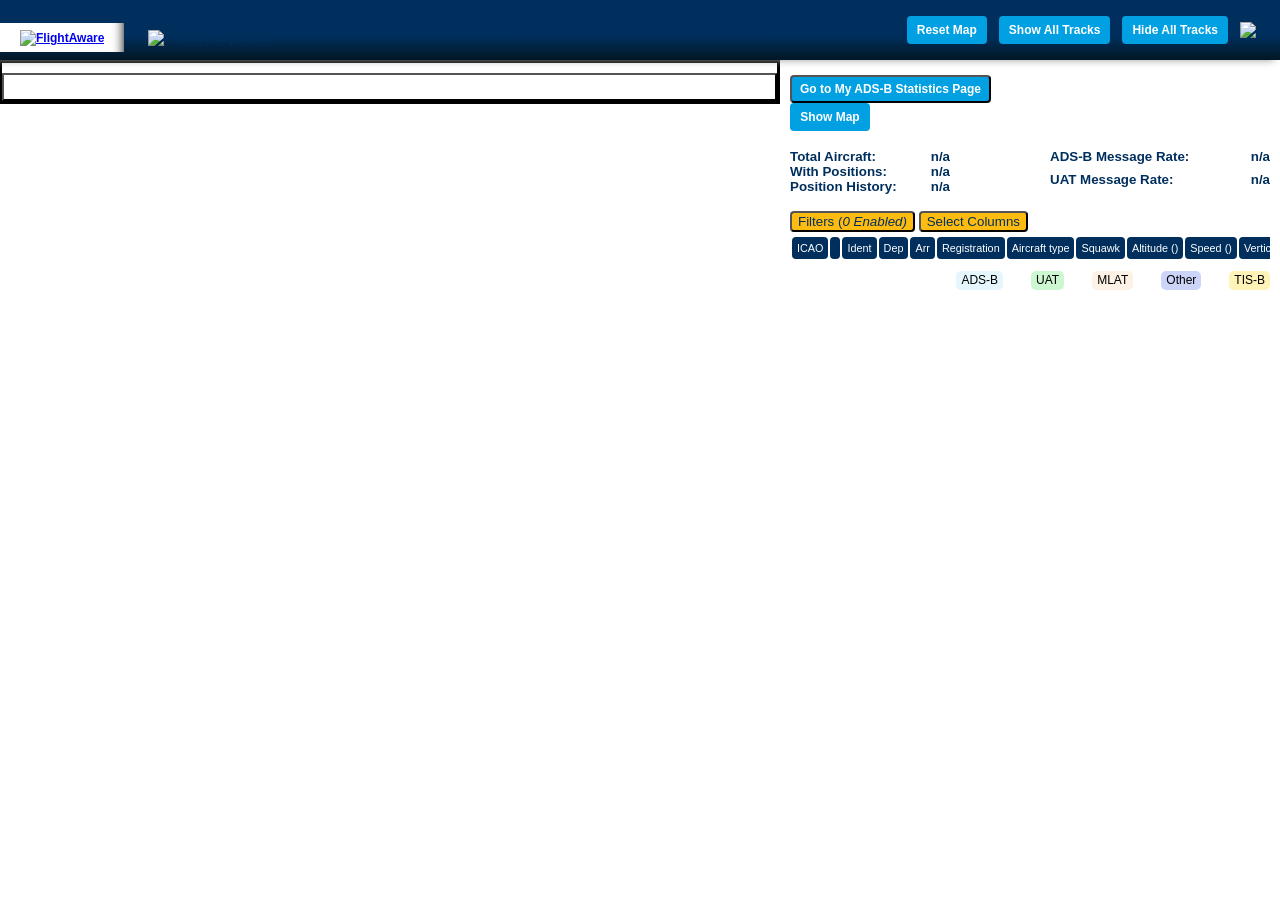
==== commit 4c178467: "Show departure/arrival airports in the table and map info cards The aircraft feed carries no route d" ====
--- a/public_html/index.html
+++ b/public_html/index.html
@@ -28,6 +28,7 @@
 		<script type="text/javascript" src="flags.js?v=10.0"></script>
 		<script type="text/javascript" src="layers.js?v=10.0"></script>
 		<script type="text/javascript" src="operators.js?v=10.0"></script>
+		<script type="text/javascript" src="routes.js?v=10.0"></script>
 		<script type="text/javascript" src="script.js?v=10.0"></script>
 		<title>PiAware SkyAware</title>
 	</head>
@@ -83,6 +84,7 @@
 
 			<div id="highlighted_infoblock">
 				<div class="highlightedTitle">
+					<img id="highlighted_operator_logo" class="operator-logo-card" src="about:blank" alt="">
 					<span class="identLarge"><span id="highlighted_callsign">n/a</span></span>
 					<span class="identSmall"><span id="highlighted_icao">n/a</span></span>
 				</div>
@@ -90,6 +92,14 @@
 					<div class="infoRow">
 						<div class="infoHeading infoRowTitle">Registration: </div>
 						<div class="infoData infoRowContent"><span id="highlighted_registration">n/a</span></div>
+					</div>
+					<div class="infoRow">
+						<div class="infoHeading infoRowTitle">Departure: </div>
+						<div class="infoData infoRowContent"><span id="highlighted_departure">n/a</span></div>
+					</div>
+					<div class="infoRow">
+						<div class="infoHeading infoRowTitle">Arrival: </div>
+						<div class="infoData infoRowContent"><span id="highlighted_arrival">n/a</span></div>
 					</div>
 					<div class="infoRow">
 						<div class="infoHeading infoRowTitle">Aircraft Type: </div>
@@ -320,6 +330,14 @@
 												<div class="columnOptionText">Ident</div>
 											</div>
 											<div class="columnOptionContainer">
+												<div class="columnSelectCheckbox" id="dep_col_checkbox"></div>
+												<div class="columnOptionText">Departure</div>
+											</div>
+											<div class="columnOptionContainer">
+												<div class="columnSelectCheckbox" id="arr_col_checkbox"></div>
+												<div class="columnOptionText">Arrival</div>
+											</div>
+											<div class="columnOptionContainer">
 												<div class="columnSelectCheckbox" id="reg_col_checkbox"></div>
 												<div class="columnOptionText">Registration</div>
 											</div>
@@ -398,6 +416,8 @@
 													<td id="icao" onclick="sortByICAO();">ICAO</td>
 													<td id="flag" onclick="sortByCountry()"><!-- column for flag image --></td>
 													<td id="flight" onclick="sortByFlight();">  Ident  </td>
+													<td id="departure" onclick="sortByDeparture();">Dep</td>
+													<td id="arrival" onclick="sortByArrival();">Arr</td>
 													<td id="registration" onclick="sortByRegistration();">Registration</td>
 													<td id="aircraft_type" onclick="sortByAircraftType();"> Aircraft type</td>
 													<td id="squawk" onclick="sortBySquawk();">Squawk</td>
@@ -422,6 +442,8 @@
 													<td class="icaoCodeColumn">ICAO</td>
 													<td><img style="width: 20px; height: 12px" src="about:blank" alt="Flag"></td>
 													<td>FLIGHT</td>
+													<td>DEPARTURE</td>
+													<td>ARRIVAL</td>
 													<td>REGISTRATION</td>
 													<td>AIRCRAFT_TYPE</td>
 													<td style="text-align: right">SQUAWK</td>
@@ -486,6 +508,7 @@
 							<div class="infoblock-container">
 
 							<div class="highlightedTitle">
+								<img id="selected_operator_logo" class="operator-logo-card" src="about:blank" alt="">
 								<span class="identLarge" title="Typically the air traffic control callsign or the aircraft's registration, as entered into the transponder by the pilot."><span id="selected_callsign">n/a</span></span>
 								<span class="identSmall" title="The aircraft's unique ICAO identification number shown in hexadecimal format."><span id="selected_icao">n/a</span></span>
 							</div>
@@ -495,6 +518,14 @@
 									<div class="infoRow removePadding">
 										<div class="infoHeading infoRowFluid"><span title="The alphanumeric registration code assigned by the country in which the aircraft is registered.">Registration</span>: </div>
 										<div class="infoData infoRowFluid"><span id="selected_registration">n/a</span></div>
+									</div>
+									<div class="infoRow removePadding">
+										<div class="infoHeading infoRowFluid"><span title="The ICAO code of the departure airport.">Departure</span>: </div>
+										<div class="infoData infoRowFluid"><span id="selected_departure">n/a</span></div>
+									</div>
+									<div class="infoRow removePadding">
+										<div class="infoHeading infoRowFluid"><span title="The ICAO code of the arrival airport.">Arrival</span>: </div>
+										<div class="infoData infoRowFluid"><span id="selected_arrival">n/a</span></div>
 									</div>
 									<div id="infoblock_country" class="infoRow removePadding">
 										<div class="infoHeading infoRowFluid">Country of registration: </div>
--- a/public_html/style.css
+++ b/public_html/style.css
@@ -1364,3 +1364,16 @@
     line-height: 1.3;
     word-wrap: break-word;
 }
+
+/* Small operator logo in the map info card headers (see operators.js) */
+.operator-logo-card {
+    display: none;
+    width: 28px;
+    height: 28px;
+    object-fit: contain;
+    vertical-align: middle;
+    margin-right: 8px;
+    background-color: #ffffff;
+    border-radius: 2px;
+    padding: 1px;
+}
